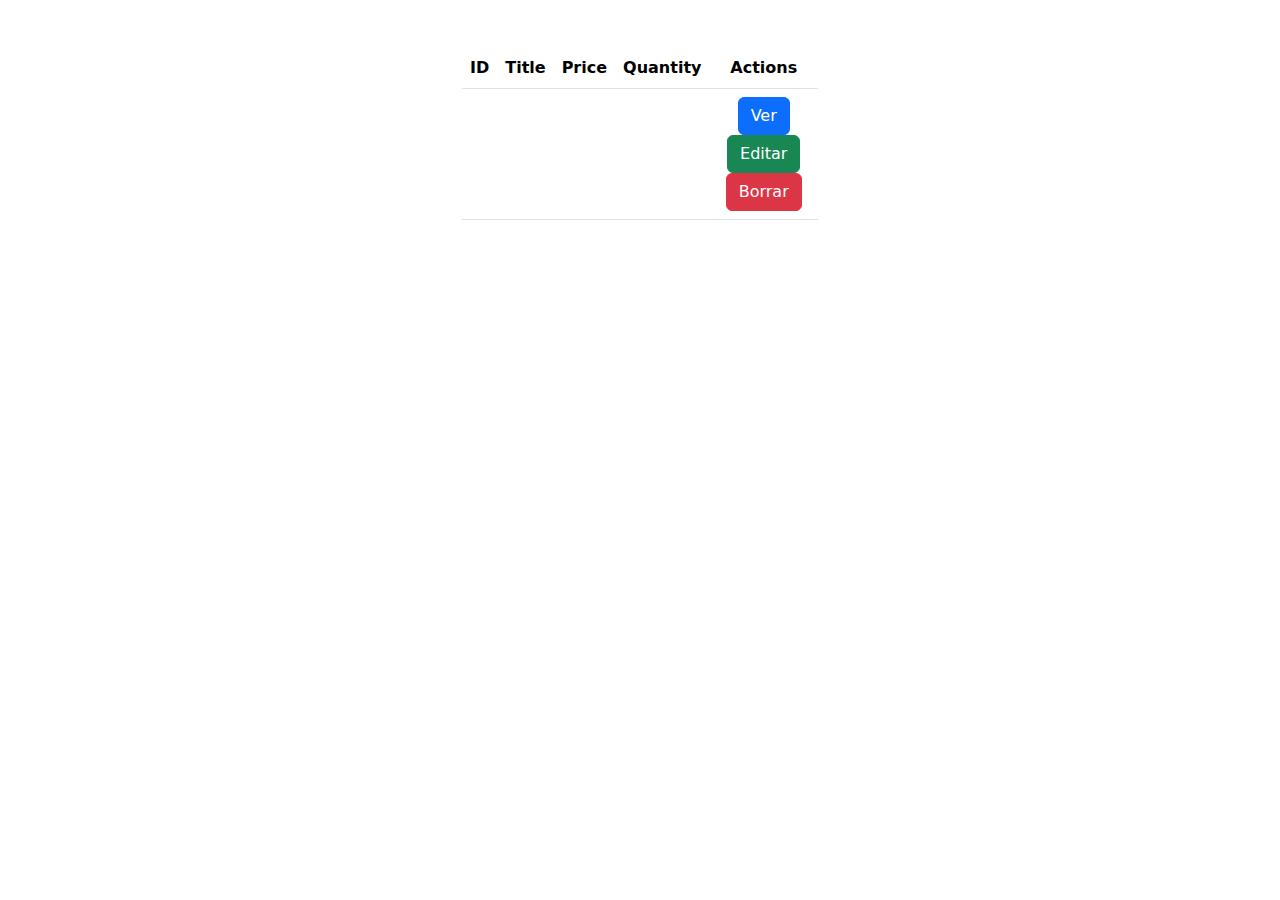
==== Spring Webinar/spring web mvc/src/main/resources/templates/product-list.html @ 37e8ce7c "Avanzando con Spring boot No reconoce products" ====
<!DOCTYPE html>
<html lang="en" xmlns:th="http://www.thymeleaf.org">
<head>
    <meta charset="UTF-8">
    <title>Listado de productos</title>
    <link href="https://cdn.jsdelivr.net/npm/bootstrap@5.3.3/dist/css/bootstrap.min.css" rel="stylesheet" integrity="sha384-QWTKZyjpPEjISv5WaRU9OFeRpok6YctnYmDr5pNlyT2bRjXh0JMhjY6hW+ALEwIH" crossorigin="anonymous">
</head>
<body>
  <div class="container text-center mt-5">
    <div class="row">
      <div class="col">

      </div>
      <div class="col">

        <!--Tabla de productos-->
        <table class="table">
          <thead>
          <tr>
            <th scope="col">ID</th>
            <th scope="col">Title</th>
            <th scope="col">Price</th>
            <th scope="col">Quantity</th>
            <th scope="col">Actions</th>
          </tr>
          </thead>
          <tbody>

          <!--Aquí usamos Thymeleaf para insertar los datos como lenguaje de plantillas-->
          <tr th:each="product: ${products}">
            <th scope="row" th:text="${product.id}"></th>
            <td th:text="${product.title}"></td>
            <td th:text="${product.price}"></td>
            <td th:text="${product.quantity}"></td>
            <td>
              <a class="btn btn-primary" th:href="@{/products/{id}/view(id=${product.id})}">Ver</a>
              <a class="btn btn-success" th:href="@{/products/{id}/edit(id=${product.id})}">Editar</a>
              <a class="btn btn-danger" th:href="@{/products/{id}/delete(id=${product.id})}">Borrar</a>
            </td>
          </tr>
          </tbody>
        </table>

      </div>
      <div class="col">

      </div>
    </div>
  </div>


  <script src="https://cdn.jsdelivr.net/npm/bootstrap@5.3.3/dist/js/bootstrap.bundle.min.js" integrity="sha384-YvpcrYf0tY3lHB60NNkmXc5s9fDVZLESaAA55NDzOxhy9GkcIdslK1eN7N6jIeHz" crossorigin="anonymous"></script>
</body>
</html>
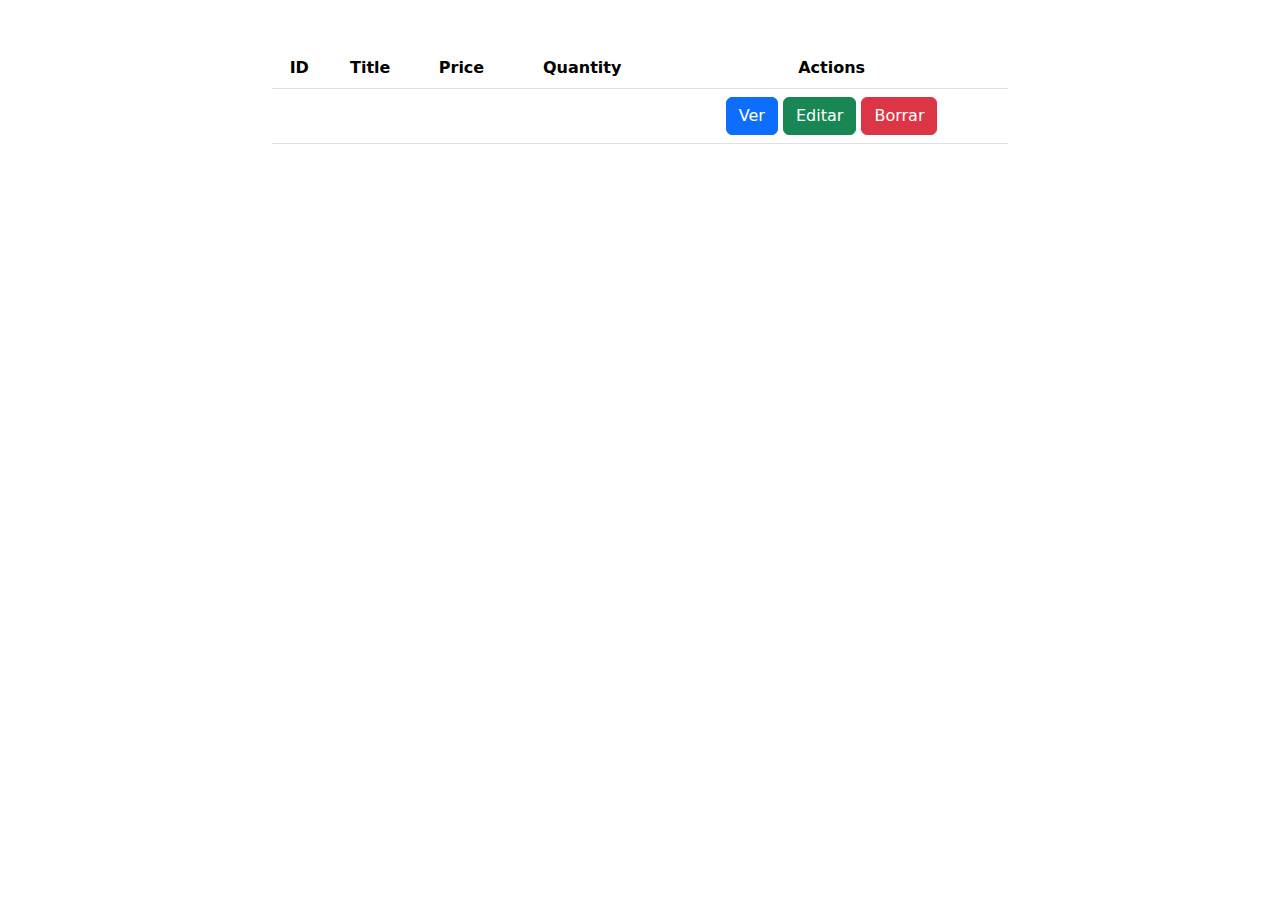
==== commit ce1949ee: "Ya reconoce products 2do curso finalizado" ====
--- a/Spring Webinar/spring web mvc/src/main/resources/templates/product-list.html
+++ b/Spring Webinar/spring web mvc/src/main/resources/templates/product-list.html
@@ -8,10 +8,10 @@
 <body>
   <div class="container text-center mt-5">
     <div class="row">
-      <div class="col">
+      <div class="col-2">
 
       </div>
-      <div class="col">
+      <div class="col-8">
 
         <!--Tabla de productos-->
         <table class="table">
@@ -25,7 +25,6 @@
           </tr>
           </thead>
           <tbody>
-
           <!--Aquí usamos Thymeleaf para insertar los datos como lenguaje de plantillas-->
           <tr th:each="product: ${products}">
             <th scope="row" th:text="${product.id}"></th>
@@ -42,7 +41,7 @@
         </table>
 
       </div>
-      <div class="col">
+      <div class="col-2">
 
       </div>
     </div>
